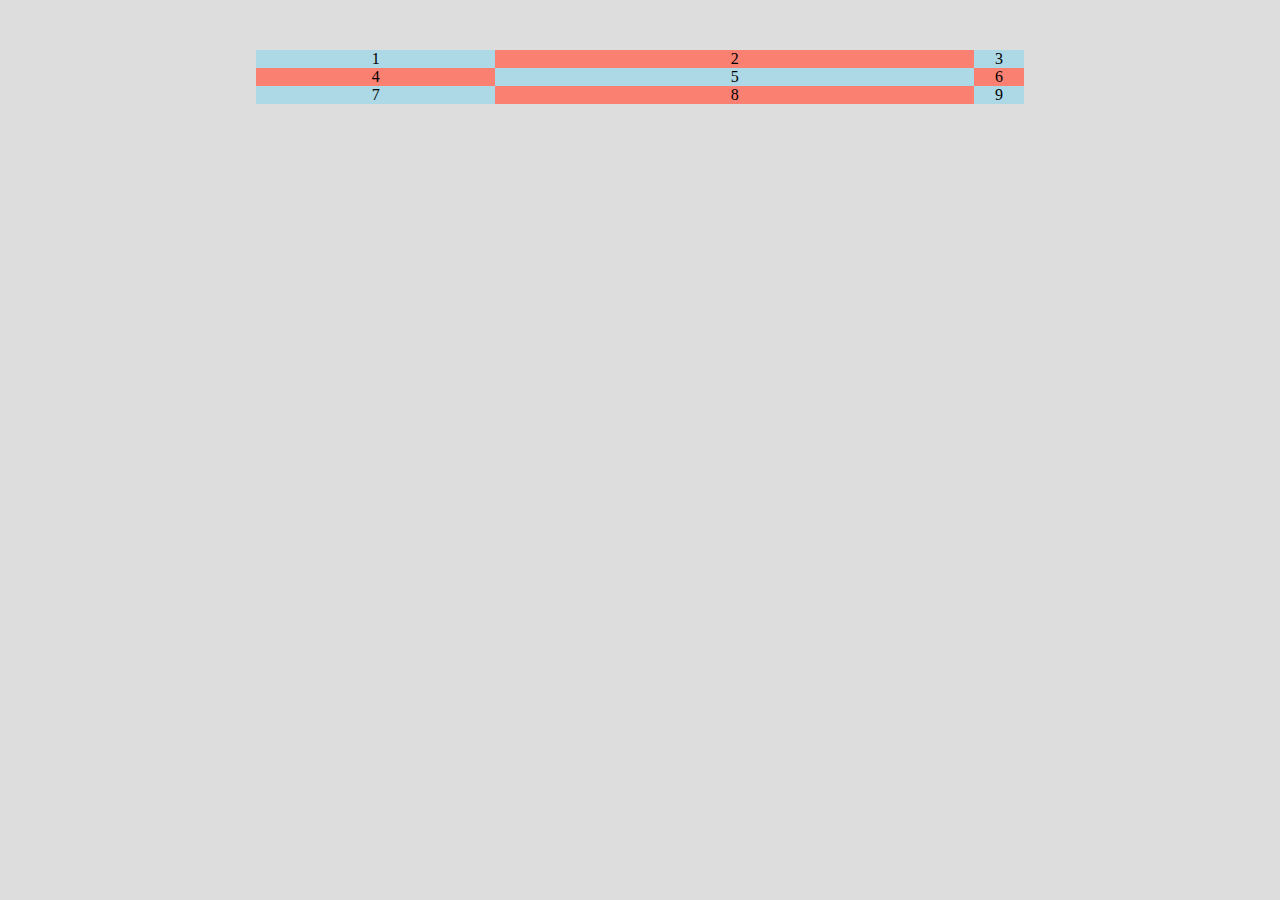
==== auto-fit&auto-fill/index.html @ 20c95086 ""Belajar CSS grid Properti dan istilahnya"" ====
<!DOCTYPE html>
<html lang="en">
<head>
    <meta charset="UTF-8">
    <meta name="viewport" content="width=device-width, initial-scale=1.0">
    <title>CSS Grid | Explicit & Implicit Grid</title>
    <link rel="stylesheet" href="css/style.css">
    <style>
    
    </style>
</head>
<body>
    <div class="container">
        <div class="item">1</div>
        <div class="item">2</div>
        <div class="item">3</div>
        <div class="item">4</div>
        <div class="item">5</div>
        <div class="item">6</div>
        <div class="item">7</div>
        <div class="item">8</div>
        <div class="item">9</div>
    </div>
</body>
</html>
---- auto-fit&auto-fill/css/style.css ----
body {
    margin: 0;
    padding: 0;
    background-color: #ddd;
}
.container {
    width: 60%;
    margin: 50px auto;
    display: grid;
    grid-template-columns: 1fr 2fr 50px;
}
.item {
    background-color: lightblue;
    display: flex;
    justify-content: center;
    align-items: center;
}
.item:nth-child(even){
    background-color: salmon;
}
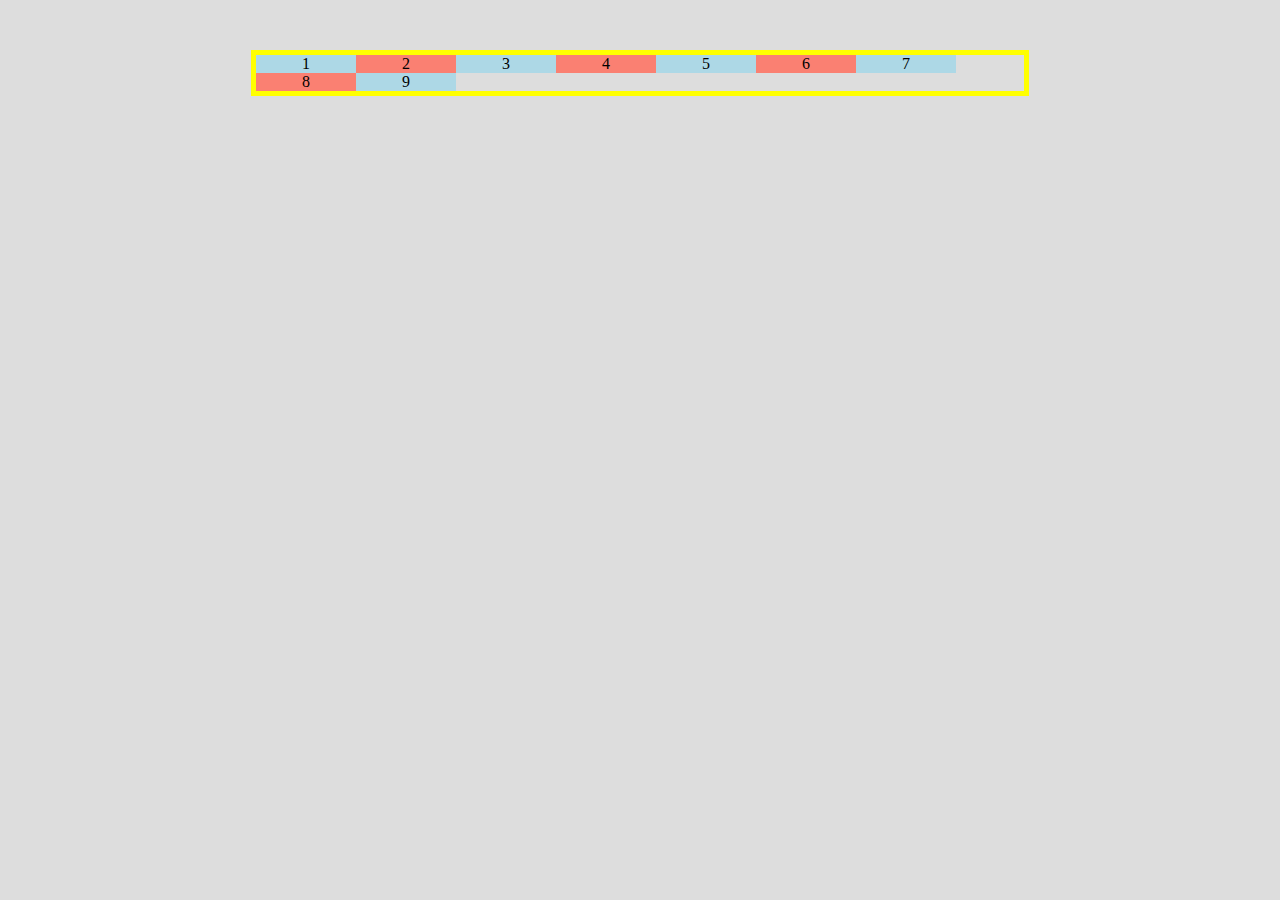
==== commit ec1fbcf3: ""Belajar CSS Grid"" ====
--- a/auto-fit&auto-fill/index.html
+++ b/auto-fit&auto-fill/index.html
@@ -6,7 +6,27 @@
     <title>CSS Grid | Explicit & Implicit Grid</title>
     <link rel="stylesheet" href="css/style.css">
     <style>
-    
+    body {
+        margin: 0;
+        padding: 0;
+        background-color: #ddd;
+    }
+    .container {
+        width: 60%;
+        margin: 50px auto;
+        display: grid;
+        grid-template-columns: repeat(auto-fill, 100px);
+        border: 5px solid yellow;
+    }
+    .item {
+        background-color: lightblue;
+        display: flex;
+        justify-content: center;
+        align-items: center;
+    }
+    .item:nth-child(even){
+        background-color: salmon;
+    }
     </style>
 </head>
 <body>
